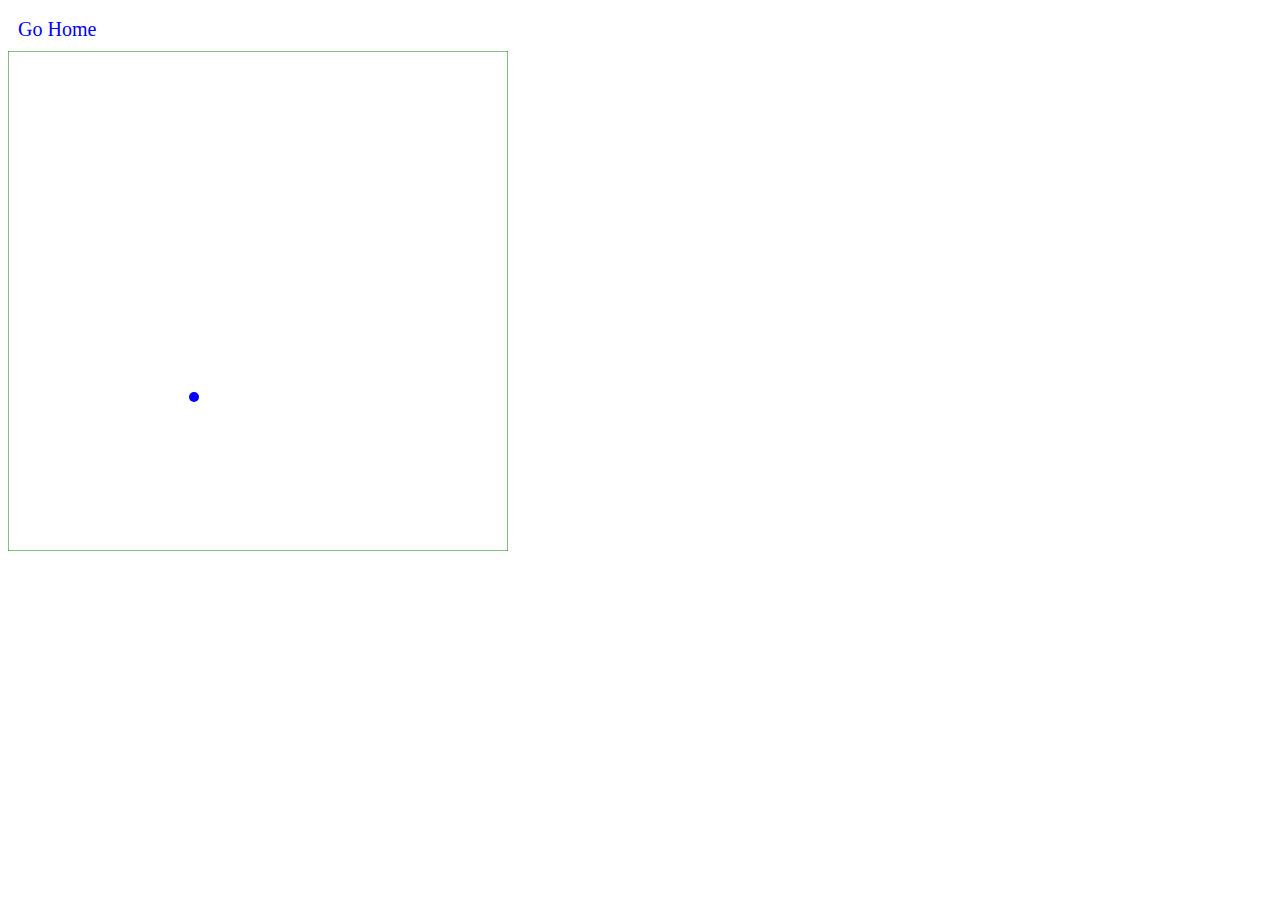
==== ball.html @ 0cdaab92 "feat: add games" ====
<!DOCTYPE html>
<html lang="en">
<head>
    <meta charset="UTF-8">
    <title>A Bouncing Ball</title>
    <link rel="stylesheet" href="styles.css"/>
</head>
<body>

<div class="goHome">
    <a href="./index.html">Go Home</a>
</div>

<canvas id="canvas" width="500" height="500"></canvas>

<script>
    let canvas = document.getElementById("canvas");
    let ctx = canvas.getContext("2d");

    let width = canvas.width;
    let height = canvas.height;

    let Ball = function () {
        this.x = width / 2;
        this.y = height / 2;
        this.xSpeed = -2;
        this.ySpeed = 3;
    }

    function circle(x, y, radius, fillCircle) {
        ctx.fillStyle = "blue";
        ctx.strokeStyle = "green";
        ctx.beginPath();
        ctx.arc(x, y, radius, 0, Math.PI * 2, false);
        if (fillCircle) {
            ctx.fill();
        } else {
            ctx.stroke();
        }
    }

    Ball.prototype.draw = function () {
        circle(this.x, this.y, 5, true);
    };
    Ball.prototype.move = function () {
        this.x += this.xSpeed;
        this.y += this.ySpeed;
    };
    Ball.prototype.checkCollision = function () {
        if (this.x < 0 || this.x > width) {
            this.xSpeed = -this.xSpeed;
        }
        if (this.y < 0 || this.y > height) {
            this.ySpeed = -this.ySpeed;
        }
    };

    let ball = new Ball();

    setInterval(function () {
        ctx.clearRect(0, 0, width, height);

        ball.draw();
        ball.move();
        ball.checkCollision();

        ctx.strokeRect(0, 0, width, height);
    }, 20);


</script>

</body>
</html>
---- styles.css ----
.goHome {
    padding: 10px;
}

.goHome a {
    color: blue;
    font-size: 20px;
    text-decoration: none;
}

.gameLink {
    padding: 10px;
}

.gameLink a {
    color: red;
    font-size: 20px;
    text-decoration: none;
}
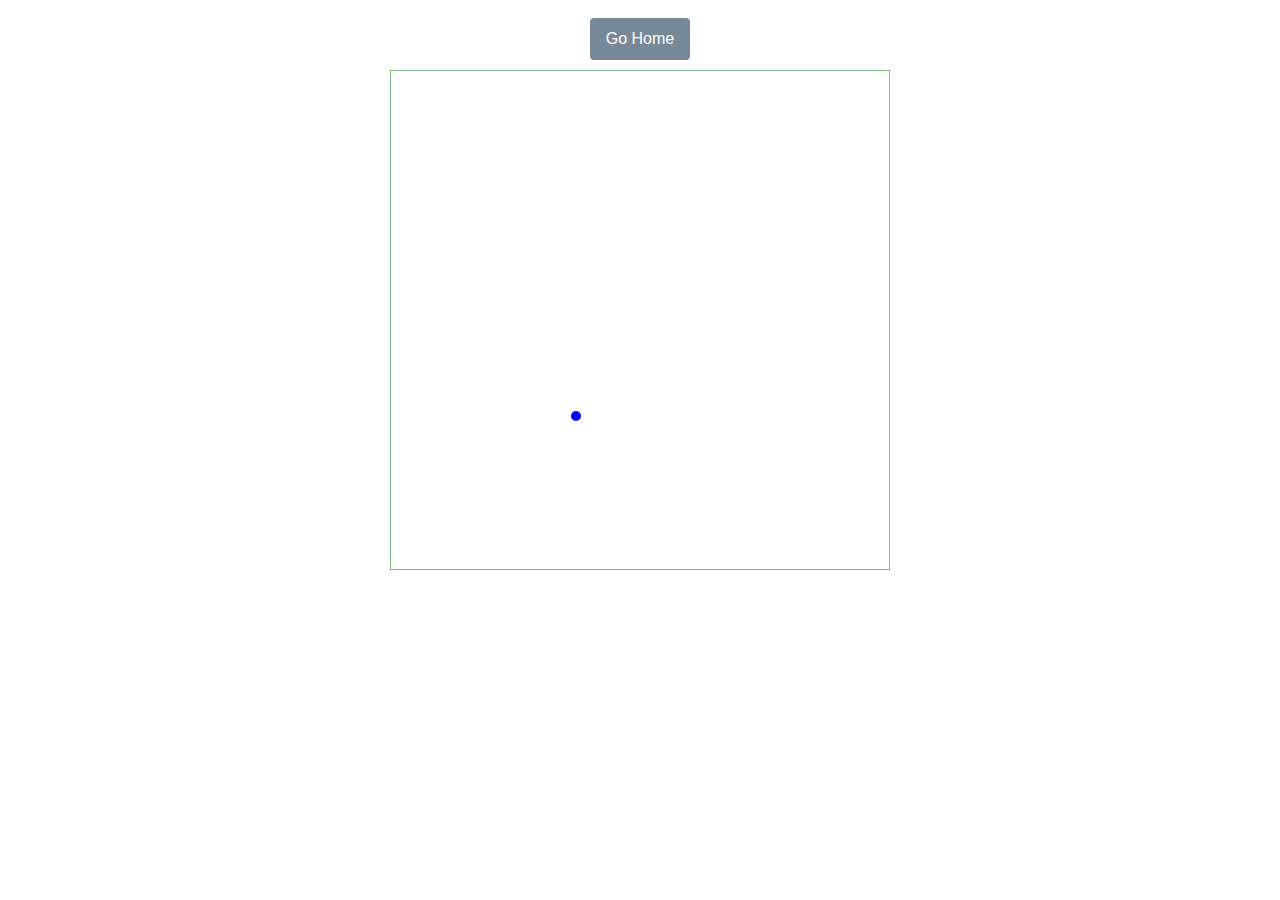
==== commit 7f58176a: "add some styles" ====
--- a/ball.html
+++ b/ball.html
@@ -8,7 +8,7 @@
 <body>
 
 <div class="goHome">
-    <a href="./index.html">Go Home</a>
+    <button class="btn"><a href="./index.html">Go Home</a></button>
 </div>
 
 <canvas id="canvas" width="500" height="500"></canvas>
--- a/styles.css
+++ b/styles.css
@@ -1,11 +1,43 @@
+header {
+    display: block;
+    margin: 25px;
+    padding: 2px;
+    text-transform: uppercase;
+    text-shadow: cornsilk;
+    color: darkslategray;
+    background: lavender;
+}
+
+body {
+    text-align: center;
+}
+
+p {
+    font-size: 18px;
+    color: darkslategray;
+    text-decoration: underline;
+}
+
+.btn {
+    background-color: lightslategrey;
+    border: none;
+    padding: 12px 16px;
+    font-size: 16px;
+    cursor: pointer;
+    border-radius: 4px;
+}
+
+.btn:hover {
+    background-color: dimgray;
+}
+
 .goHome {
     padding: 10px;
 }
 
 .goHome a {
-    color: blue;
-    font-size: 20px;
     text-decoration: none;
+    color: white;
 }
 
 .gameLink {
@@ -13,7 +45,11 @@
 }
 
 .gameLink a {
-    color: red;
+    color: darkslateblue;
     font-size: 20px;
     text-decoration: none;
 }
+
+.gameLink a:hover {
+    color: cornflowerblue;
+}
